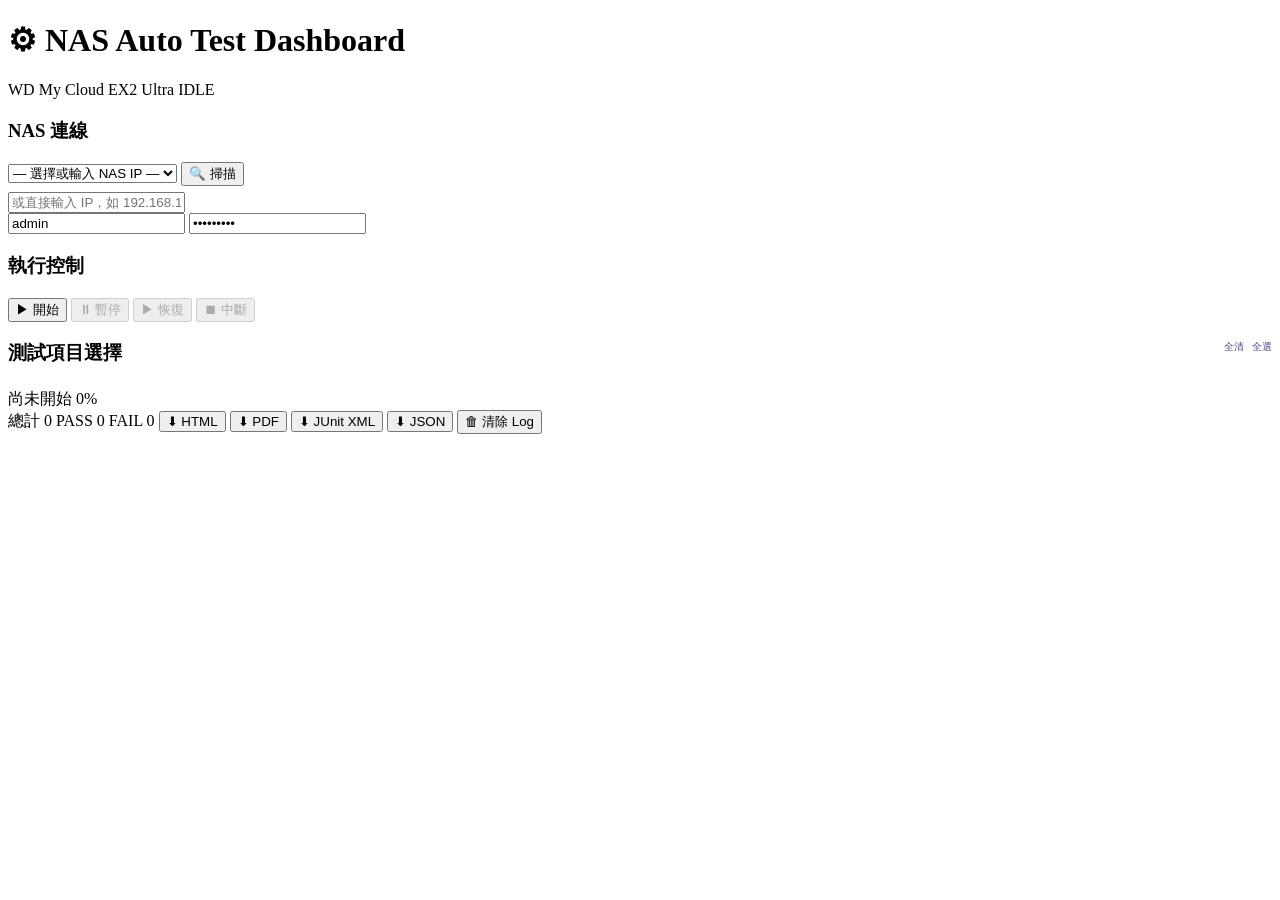
==== frontend/index.html @ 36f7a47b "Initial release: WD NAS Auto Test Framework - 59 automated test cases (BAT-12, FULL-45, UX-2) - Fast" ====
<!DOCTYPE html>
<html lang="zh-Hant">
<head>
  <meta charset="UTF-8">
  <meta name="viewport" content="width=device-width, initial-scale=1.0">
  <title>NAS Auto Test Dashboard</title>
  <link rel="stylesheet" href="/static/style.css">
</head>
<body>

<header>
  <h1>⚙ NAS Auto Test Dashboard</h1>
  <span class="badge-fw">WD My Cloud EX2 Ultra</span>
  <span id="state-badge" class="state-IDLE">IDLE</span>
  <span id="ws-dot" class="ws-dot" title="WebSocket"></span>
</header>

<main>
  <!-- ── Left Panel ── -->
  <div id="left-panel">

    <!-- NAS Connection -->
    <div class="panel-section">
      <h3>NAS 連線</h3>
      <div class="nas-row">
        <select id="nas-select" style="flex:1">
          <option value="">— 選擇或輸入 NAS IP —</option>
        </select>
        <button class="btn btn-scan" onclick="scanNAS()" title="掃描局域網">🔍 掃描</button>
      </div>
      <div class="nas-row" style="margin-top:6px">
        <input type="text" id="nas-ip-input" placeholder="或直接輸入 IP，如 192.168.1.100" />
      </div>
      <div class="cred-row">
        <input type="text"     id="nas-user" value="admin"     placeholder="帳號" />
        <input type="password" id="nas-pass" value="123456789" placeholder="密碼" />
      </div>
    </div>

    <!-- Execution Controls -->
    <div class="panel-section">
      <h3>執行控制</h3>
      <div id="controls">
        <button class="btn btn-start"  id="btn-start"  onclick="startTests()">▶ 開始</button>
        <button class="btn btn-pause"  id="btn-pause"  onclick="pauseTests()"  disabled>⏸ 暫停</button>
        <button class="btn btn-resume" id="btn-resume" onclick="resumeTests()" disabled>▶ 恢復</button>
        <button class="btn btn-abort"  id="btn-abort"  onclick="abortTests()"  disabled>⏹ 中斷</button>
      </div>
    </div>

    <!-- Test Tree -->
    <div class="panel-section" style="border-bottom:none; padding-bottom:4px">
      <h3>測試項目選擇
        <span style="float:right; font-weight:400; font-size:10px; color:#4a5280; cursor:pointer" onclick="selectAll()">全選</span>
        <span style="float:right; font-weight:400; font-size:10px; color:#4a5280; cursor:pointer; margin-right:8px" onclick="selectNone()">全清</span>
      </h3>
    </div>
    <div id="test-tree"><!-- rendered by JS --></div>
  </div>

  <!-- ── Right Panel ── -->
  <div id="right-panel">

    <!-- Progress -->
    <div id="progress-area">
      <div class="progress-info">
        <span id="progress-label">尚未開始</span>
        <span id="progress-pct">0%</span>
      </div>
      <div class="progress-bar-bg">
        <div class="progress-bar-fill" id="progress-fill"></div>
      </div>
    </div>

    <!-- Log viewer -->
    <div id="log-area"></div>

    <!-- Screenshot / Detail Panel -->
    <div id="detail-panel" style="display:none">
      <div id="detail-header">
        <span id="detail-title"></span>
        <span id="detail-result-badge"></span>
        <button onclick="closeDetail()" style="margin-left:auto;background:none;border:none;color:#9aa5d9;font-size:16px;cursor:pointer">✕</button>
      </div>
      <div id="detail-body">
        <div id="detail-msg"></div>
        <div id="detail-screenshot-wrap">
          <img id="detail-screenshot" src="" alt="screenshot" />
        </div>
      </div>
    </div>

    <!-- Report Bar -->
    <div id="report-bar">
      <span id="pill-total" class="pill pill-total">總計 0</span>
      <span id="pill-pass"  class="pill pill-pass">PASS 0</span>
      <span id="pill-fail"  class="pill pill-fail">FAIL 0</span>
      <span style="flex:1"></span>
      <button class="btn btn-report" onclick="downloadReport('html')" title="含截圖 HTML 報告">⬇ HTML</button>
      <button class="btn btn-report" onclick="downloadReport('pdf')"  title="含截圖 PDF 報告">⬇ PDF</button>
      <button class="btn btn-report" onclick="downloadReport('junit')" title="JUnit XML（CI/CD）">⬇ JUnit XML</button>
      <button class="btn btn-report" onclick="downloadReport('json')" title="JSON 原始資料">⬇ JSON</button>
      <button class="btn btn-report" onclick="clearLog()">🗑 清除 Log</button>
    </div>
  </div>
</main>

<script src="/static/app.js"></script>
</body>
</html>
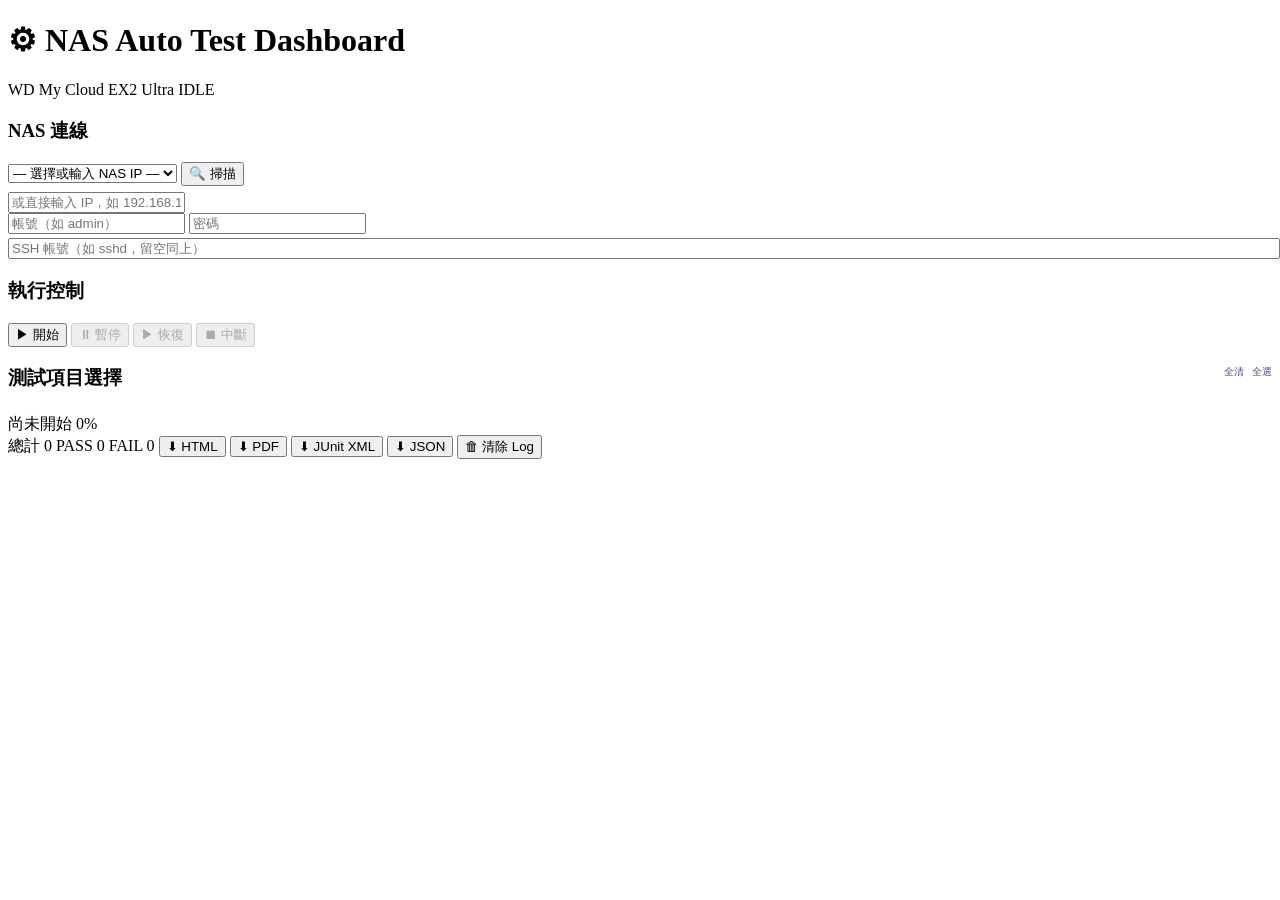
==== commit 93cc46ab: "refactor: remove all hardcoded credentials from codebase - Remove default 'admin' username and '1234" ====
--- a/frontend/index.html
+++ b/frontend/index.html
@@ -32,8 +32,11 @@
         <input type="text" id="nas-ip-input" placeholder="或直接輸入 IP，如 192.168.1.100" />
       </div>
       <div class="cred-row">
-        <input type="text"     id="nas-user" value="admin"     placeholder="帳號" />
-        <input type="password" id="nas-pass" value="123456789" placeholder="密碼" />
+        <input type="text"     id="nas-user" placeholder="帳號（如 admin）" />
+        <input type="password" id="nas-pass" placeholder="密碼" />
+      </div>
+      <div class="cred-row" style="margin-top:4px">
+        <input type="text" id="nas-ssh-user" placeholder="SSH 帳號（如 sshd，留空同上）" style="width:100%" />
       </div>
     </div>
 
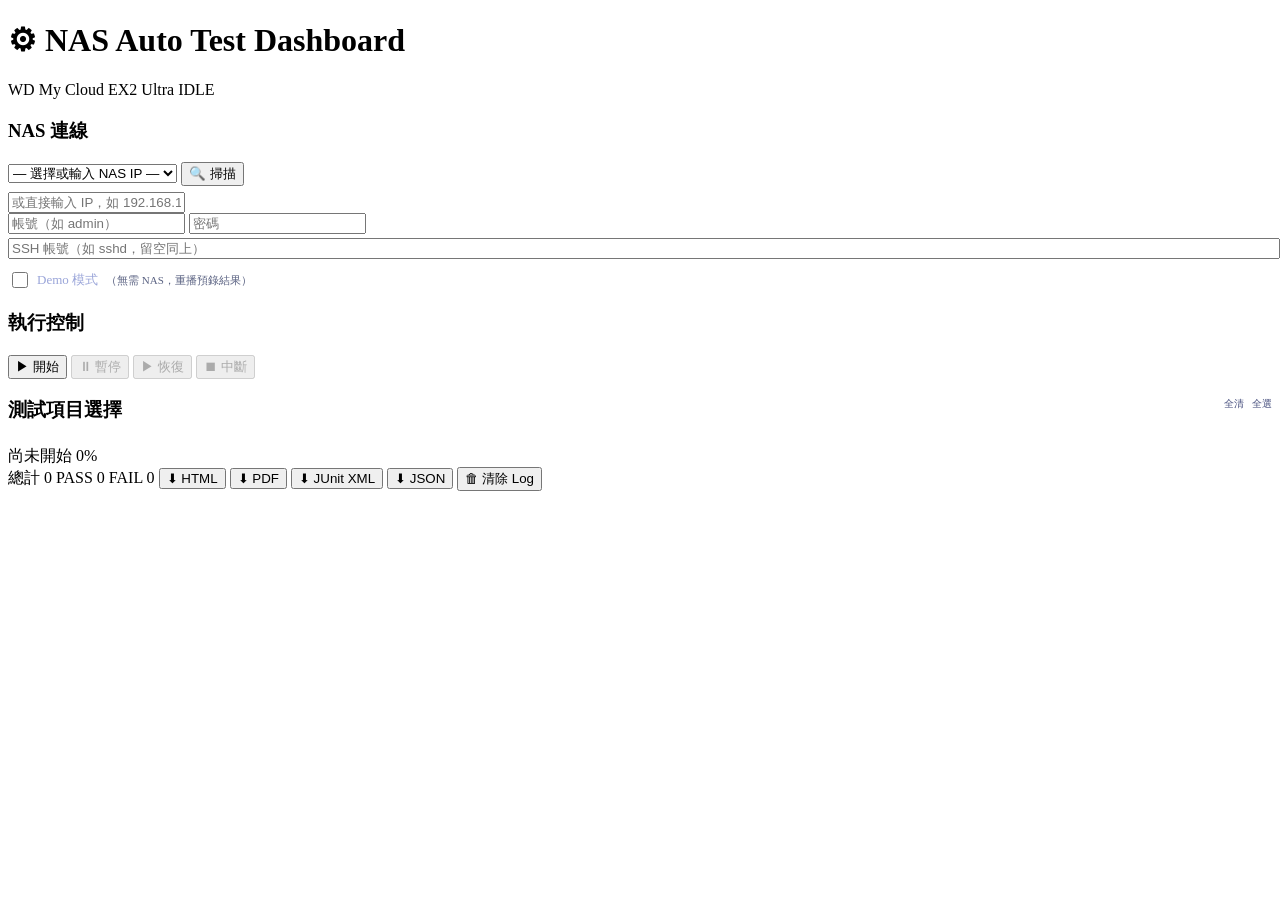
==== commit 257fafec: "Add Demo Mode + Docker/Railway cloud deployment support - Demo Mode: replays 59 pre-recorded PASS re" ====
--- a/frontend/index.html
+++ b/frontend/index.html
@@ -37,6 +37,14 @@
       </div>
       <div class="cred-row" style="margin-top:4px">
         <input type="text" id="nas-ssh-user" placeholder="SSH 帳號（如 sshd，留空同上）" style="width:100%" />
+      </div>
+      <div class="demo-toggle-row" style="margin-top:10px; display:flex; align-items:center; gap:8px">
+        <label style="display:flex; align-items:center; gap:6px; cursor:pointer; user-select:none">
+          <input type="checkbox" id="demo-mode-cb" onchange="onDemoToggle()" style="width:16px;height:16px;cursor:pointer" />
+          <span style="font-size:13px; color:#9aa5d9">Demo 模式</span>
+        </label>
+        <span id="demo-badge" style="display:none; background:#f39c12; color:#fff; font-size:11px; font-weight:700; padding:2px 8px; border-radius:10px; letter-spacing:1px">DEMO</span>
+        <span style="font-size:11px; color:#5a6282">（無需 NAS，重播預錄結果）</span>
       </div>
     </div>
 
